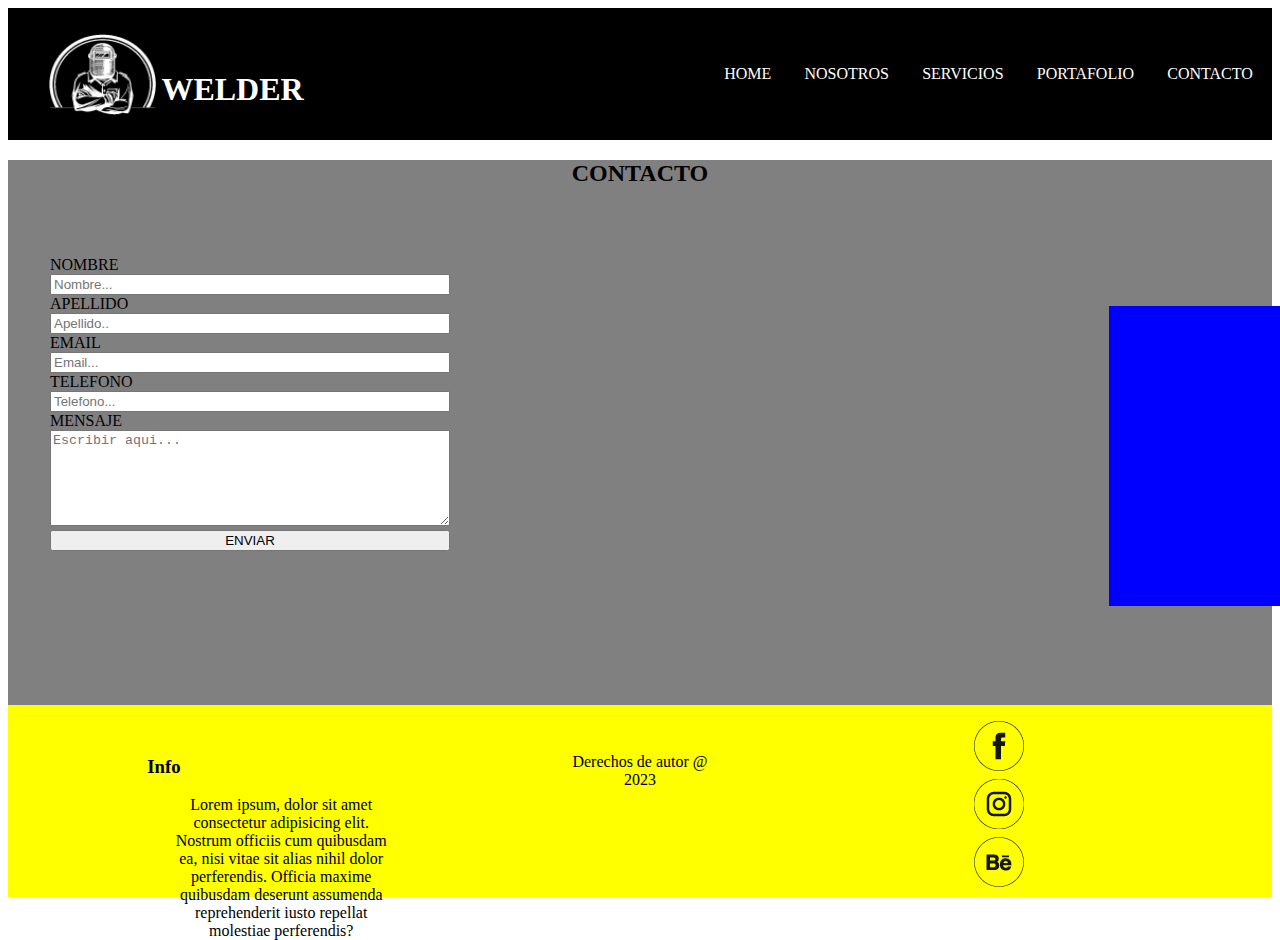
==== pages/contacto.html @ 8e0b3126 "modificaciones en la seccion contacto, servicios, portafolios e intentando hacer responsive" ====
<!DOCTYPE html>
<html lang="es">

<head>
    <meta charset="UTF-8">
    <meta http-equiv="X-UA-Compatible" content="IE=edge">
    <meta name="viewport" content="width=device-width, initial-scale=1.0">
    <link href="https://cdn.jsdelivr.net/npm/bootstrap@5.3.0/dist/css/bootstrap.min.css" rel="stylesheet" integrity="sha384-9ndCyUaIbzAi2FUVXJi0CjmCapSmO7SnpJef0486qhLnuZ2cdeRhO02iuK6FUUVM" crossorigin="anonymous">
    <link rel="stylesheet" href="../css/styles.css">
    <title>WELDER</title>
</head>

<body>

    <header>

        <div class="logo">
            <img src="../image/logodewender-01.png" alt="">
            <h1>WELDER</h1>
          </div>
        
            <nav>
                <ul>
                    <li><a href="../index.html">HOME</a></li>
                    <li><a href="./nosotros.html">NOSOTROS</a></li>
                    <li><a href="./servicios.html">SERVICIOS</a></li>
                    <li><a href="./portafolio.html">PORTAFOLIO</a></li>
                    <li><a href="./contacto.html">CONTACTO</a></li>
                </ul>
            </nav>

    </header>

    <main>
        
        <section style="background-color: grey;">
            <h2>CONTACTO</h2>       
            
                            <div class="contenedor">
                                
                                <div class="contenedor_contacto">
                                  <form>
                                    
                                        <label>NOMBRE</label><br>
                                        <input type="text" class="input" placeholder="Nombre..."><br>
                                        <label>APELLIDO</label><br>
                                        <input type="text" class="input" placeholder="Apellido.."><br>
                                        <label>EMAIL</label><br>
                                        <input type="email" class="input" placeholder="Email..."><br>
                                        <label>TELEFONO</label><br>
                                        <input type="tel" class="input" placeholder="Telefono..."><br>
                                        <label>MENSAJE</label><br>
                                        <textarea rows="6" class="input" placeholder="Escribir aqui..."></textarea><br>
                                        <button type="submit">ENVIAR</button>
                                    
                                  </form>
                                </div>
                                <div class="contenedor_mapa">
                                        <p>Ubicacion</p>
                                </div>
                               
                            </div>
                       
  
        </section>    
        
        <footer>
            <div class="info_footer">
                <h3>Info</h3>
                <p>Lorem ipsum, dolor sit amet consectetur adipisicing elit. Nostrum officiis cum quibusdam ea, nisi vitae sit alias nihil dolor perferendis. Officia maxime quibusdam deserunt assumenda reprehenderit iusto repellat molestiae perferendis?</p>
            </div>

            <div class="copyright"> 
                <p>Derechos de autor @ 2023</p> 
            </div>

            
            <div class="logo_redes">
                <div>
                    <div class="imagen_redes"> <img src="../image/faceboook.png"> </div> 
                    <div class="imagen_redes"> <img src="../image/instagram.png"> </div>
                    <div class="imagen_redes"> <img src="../image/behance.png">   </div> 
                </div>
                
                
            </div>
        </footer>
    </main>
    <script src="https://cdn.jsdelivr.net/npm/bootstrap@5.3.0/dist/js/bootstrap.bundle.min.js" integrity="sha384-geWF76RCwLtnZ8qwWowPQNguL3RmwHVBC9FhGdlKrxdiJJigb/j/68SIy3Te4Bkz" crossorigin="anonymous"></script>

</body>

</html>
---- css/styles.css ----
/*-- desktop Inicio de header, barra de navegacion --*/
@media (min-width: 1200px) {
  header {
    background-color: black;
    color: white;
    padding: 1rem;
    display: flex;
    justify-content: space-between;
    align-items: center;
    text-decoration: none;
  }
  header ul, li, a {
    gap: 30px;
    display: flex;
    color: inherit;
    text-decoration: none;
  }
  .logo {
    height: 100px;
    width: 255px;
    margin-left: 2%;
    display: flex;
  }
  h1 {
    padding-top: 10%;
    padding-left: 2%;
  }
  /*-- Fin de header, barra de navegacion --*/
  /*-- inicio del pie de pagina*/
  footer {
    background-color: yellow;
    display: flex;
    flex-wrap: wrap;
    justify-content: space-evenly;
    padding: 20px;
  }
  .info_footer {
    height: 160px;
    width: 300px;
    padding: 1rem;
  }
  .copyright {
    height: 50px;
    padding: 1rem;
  }
  .logo_redes {
    height: 160px;
    width: 300px;
  }
  .imagen_redes {
    border-radius: 100%;
    height: 50px;
    width: 50px;
    margin-bottom: 8px;
  }
  /*--desktop fin del pie de pagina*/
}
/*-- inicio de version mobile*/
@media (min-width: 375px) {
  header {
    background-color: black;
  }
  header ul, li {
    text-align: center;
    padding: 0.1rem;
    list-style: none;
  }
  .logo, h1, .copyright {
    text-align: center;
  }
  a {
    text-decoration: none;
    color: white;
  }
  section {
    background-color: gray;
  }
  footer {
    background-color: yellow;
    padding: 1rem;
  }
  .logo_redes {
    display: flex;
    flex-wrap: wrap;
    justify-content: space-evenly;
  }
  .flex_container {
    padding: 1rem;
  }
  .personal {
    display: flex;
    justify-content: center;
  }
  .imagen {
    padding-top: 2rem;
  }
  .info_personal {
    margin-left: 5%;
  }
}
/*--fin de  version mobile*/
button {
  width: 500px;
}

a:hover {
  color: yellow;
}

.input {
  width: 500px;
}

/*-- inicio de formulario de contacto*/
.flex_container {
  height: auto;
}

h2 {
  text-align: center;
}

.contenedor {
  display: flex;
  justify-content: center;
  width: 1800px;
  padding: 10px;
}

.input, button {
  width: 500px;
}

.contenedor_contacto {
  width: 600px;
  height: 400px;
  margin: 5%;
}

.contenedor_mapa {
  width: 600px;
  height: 300px;
  background-color: blue;
  margin: 5%;
}

/*-- fin de formulario de contacto*/
@media (min-width: 375px) {
  .contenedor_contacto {
    display: flex;
    margin: auto;
    margin-left: 2rem;
  }
  .input, button {
    width: 400px;
  }
}
/*-- inicio de la seccion de personal*/
.flex_container_pers {
  height: 1000px;
  display: flex;
  flex-wrap: wrap;
  margin-left: 5%;
}

.imagen {
  border-radius: 100%;
  height: 170px;
  width: 170px;
}

.personal {
  height: 300px;
  width: 800px;
  display: flex;
  padding: 1rem;
  margin-top: 10px;
  background-color: yellow;
  margin: 1%;
}

.info_personal {
  height: 160px;
  width: 300px;
  margin-left: 5%;
}

/*-- fin de la seccion de personal*/
@media (min-width: 375px) {
  .flex_container {
    padding: 1rem;
  }
  .personal {
    display: flex;
    justify-content: center;
  }
  .imagen {
    padding-top: 2rem;
  }
  .info_personal {
    margin-left: 5%;
  }
}
/*-- inicio servicios--*/
@media (min-width: 375px) {
  .servicios {
    display: none;
  }
}
@media (min-width: 1200px) {
  .servicios {
    display: flex;
    flex-direction: column;
    width: 1200px;
    padding: 20px;
    margin-left: 18%;
  }
  .servicios_tarj {
    margin: 2%;
    background-color: yellow;
    width: 1100px;
    height: 150px;
    text-align: center;
    padding-top: 2rem;
  }
  p {
    text-align: center;
    margin-left: 10%;
    margin-right: 10%;
  }
}
/*-- fin de servicios--*/
.flex_container {
  height: auto;
}

* {
  box-sizing: border-box;
}

img {
  width: 100%;
}

.row {
  display: flex;
  padding: 5px;
  flex-wrap: wrap;
}

.column {
  flex: 25%;
  padding: 5px;
}

.column img {
  margin-top: 5px;
}

/*-- desktop Inicio de header, barra de navegacion --*/
@media (min-width: 1200px) {
  header {
    background-color: black;
    color: white;
    padding: 1rem;
    display: flex;
    justify-content: space-between;
    align-items: center;
    text-decoration: none;
  }
  header ul, li, a {
    gap: 30px;
    display: flex;
    color: inherit;
    text-decoration: none;
  }
  .logo {
    height: 100px;
    width: 255px;
    margin-left: 2%;
    display: flex;
  }
  h1 {
    padding-top: 10%;
    padding-left: 2%;
  }
  /*-- Fin de header, barra de navegacion --*/
  /*-- inicio del pie de pagina*/
  footer {
    background-color: yellow;
    display: flex;
    flex-wrap: wrap;
    justify-content: space-evenly;
    padding: 20px;
  }
  .info_footer {
    height: 160px;
    width: 300px;
    padding: 1rem;
  }
  .copyright {
    height: 50px;
    padding: 1rem;
  }
  .logo_redes {
    height: 160px;
    width: 300px;
  }
  .imagen_redes {
    border-radius: 100%;
    height: 50px;
    width: 50px;
    margin-bottom: 8px;
  }
  /*--desktop fin del pie de pagina*/
}
/*-- inicio de version mobile*/
@media (min-width: 375px) {
  header {
    background-color: black;
  }
  header ul, li {
    text-align: center;
    padding: 0.1rem;
    list-style: none;
  }
  .logo, h1, .copyright {
    text-align: center;
  }
  a {
    text-decoration: none;
    color: white;
  }
  section {
    background-color: gray;
  }
  footer {
    background-color: yellow;
    padding: 1rem;
  }
  .logo_redes {
    display: flex;
    flex-wrap: wrap;
    justify-content: space-evenly;
  }
  .flex_container {
    padding: 1rem;
  }
  .personal {
    display: flex;
    justify-content: center;
  }
  .imagen {
    padding-top: 2rem;
  }
  .info_personal {
    margin-left: 5%;
  }
}
/*--fin de  version mobile*/

/*# sourceMappingURL=styles.css.map */
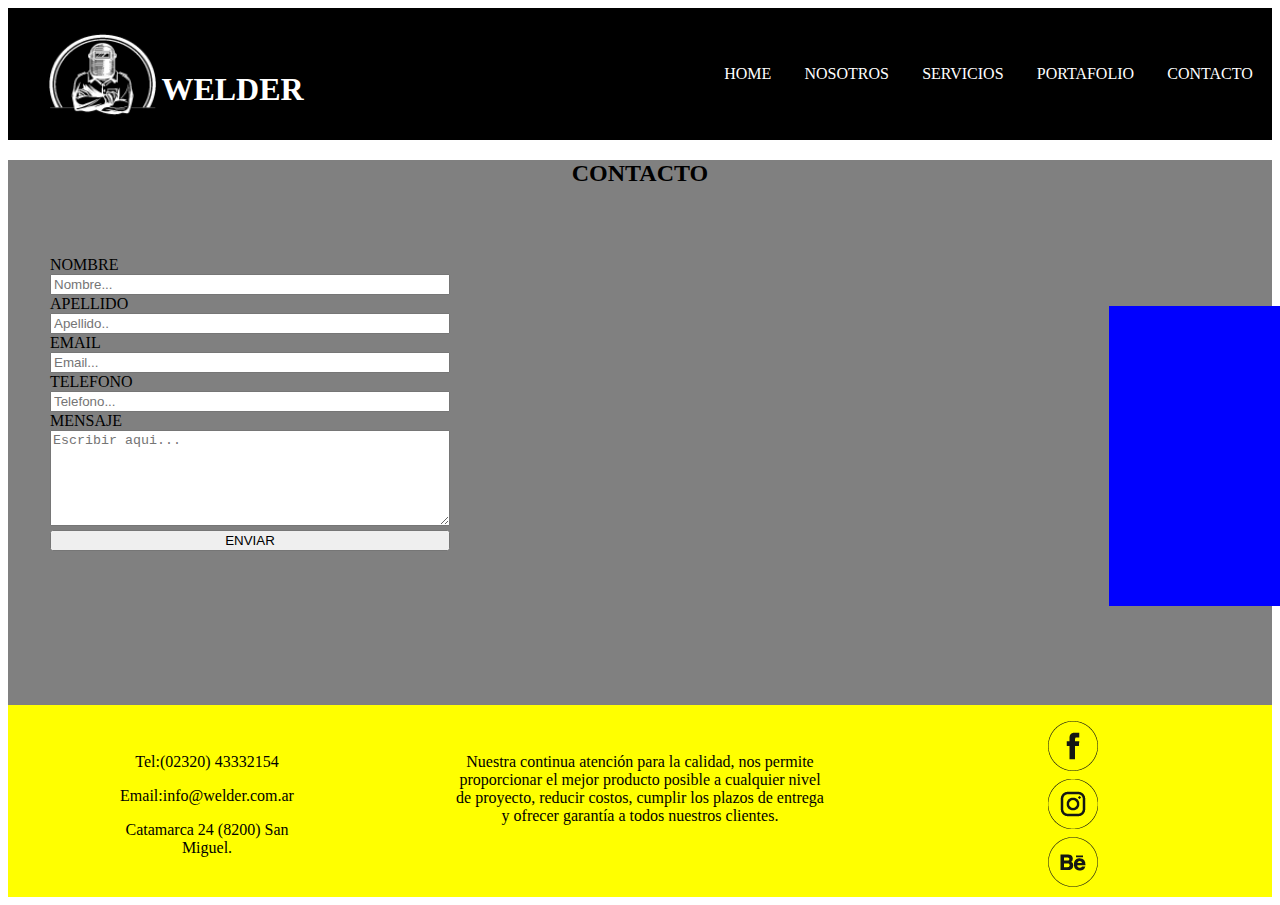
==== commit a4bd15ac: "edite el footer y la seccion de nosotros responsive" ====
--- a/pages/contacto.html
+++ b/pages/contacto.html
@@ -66,14 +66,15 @@
         
         <footer>
             <div class="info_footer">
-                <h3>Info</h3>
-                <p>Lorem ipsum, dolor sit amet consectetur adipisicing elit. Nostrum officiis cum quibusdam ea, nisi vitae sit alias nihil dolor perferendis. Officia maxime quibusdam deserunt assumenda reprehenderit iusto repellat molestiae perferendis?</p>
+                
+                <p>Tel:(02320) 43332154 </p>
+                <p>Email:info@welder.com.ar </p>
+                <p>Catamarca 24 (8200) San Miguel.</p>
             </div>
 
             <div class="copyright"> 
-                <p>Derechos de autor @ 2023</p> 
+                <p>Nuestra continua atención para la calidad, nos permite proporcionar el mejor producto posible a cualquier nivel de proyecto, reducir costos, cumplir los plazos de entrega y ofrecer garantía a todos nuestros clientes.</p> 
             </div>
-
             
             <div class="logo_redes">
                 <div>
--- a/css/styles.css
+++ b/css/styles.css
@@ -35,13 +35,14 @@
     padding: 20px;
   }
   .info_footer {
-    height: 160px;
-    width: 300px;
-    padding: 1rem;
+    height: 3;
+    width: 300px;
   }
   .copyright {
-    height: 50px;
-    padding: 1rem;
+    width: 500px;
+    height: 500px;
+    padding: none;
+    text-align: center;
   }
   .logo_redes {
     height: 160px;
@@ -156,63 +157,50 @@
   }
 }
 /*-- inicio de la seccion de personal*/
-.flex_container_pers {
-  height: 1000px;
-  display: flex;
-  flex-wrap: wrap;
-  margin-left: 5%;
-}
-
-.imagen {
-  border-radius: 100%;
-  height: 170px;
-  width: 170px;
-}
-
-.personal {
-  height: 300px;
-  width: 800px;
-  display: flex;
-  padding: 1rem;
-  margin-top: 10px;
-  background-color: yellow;
-  margin: 1%;
-}
-
-.info_personal {
-  height: 160px;
-  width: 300px;
-  margin-left: 5%;
-}
-
+@media (min-width: 1200px) {
+  .container_pers {
+    height: 1000px;
+    display: flex;
+    flex-wrap: wrap;
+    margin-left: 5%;
+  }
+  .imagen {
+    border-radius: 100%;
+    height: 170px;
+    width: 170px;
+  }
+  .personal {
+    height: 250px;
+    width: 800px;
+    display: flex;
+    padding: 1rem;
+    margin-top: 10px;
+    background-color: yellow;
+    margin: 1%;
+  }
+  .info_personal {
+    height: 160px;
+    width: 300px;
+    margin-left: 5%;
+  }
+}
 /*-- fin de la seccion de personal*/
-@media (min-width: 375px) {
-  .flex_container {
-    padding: 1rem;
-  }
-  .personal {
-    display: flex;
-    justify-content: center;
-  }
-  .imagen {
-    padding-top: 2rem;
-  }
-  .info_personal {
-    margin-left: 5%;
-  }
-}
 /*-- inicio servicios--*/
 @media (min-width: 375px) {
   .servicios {
     display: none;
   }
+  .personal {
+    background-color: yellow;
+    margin: 2%;
+  }
 }
 @media (min-width: 1200px) {
   .servicios {
     display: flex;
     flex-direction: column;
     width: 1200px;
-    padding: 20px;
+    padding: 1%;
     margin-left: 18%;
   }
   .servicios_tarj {
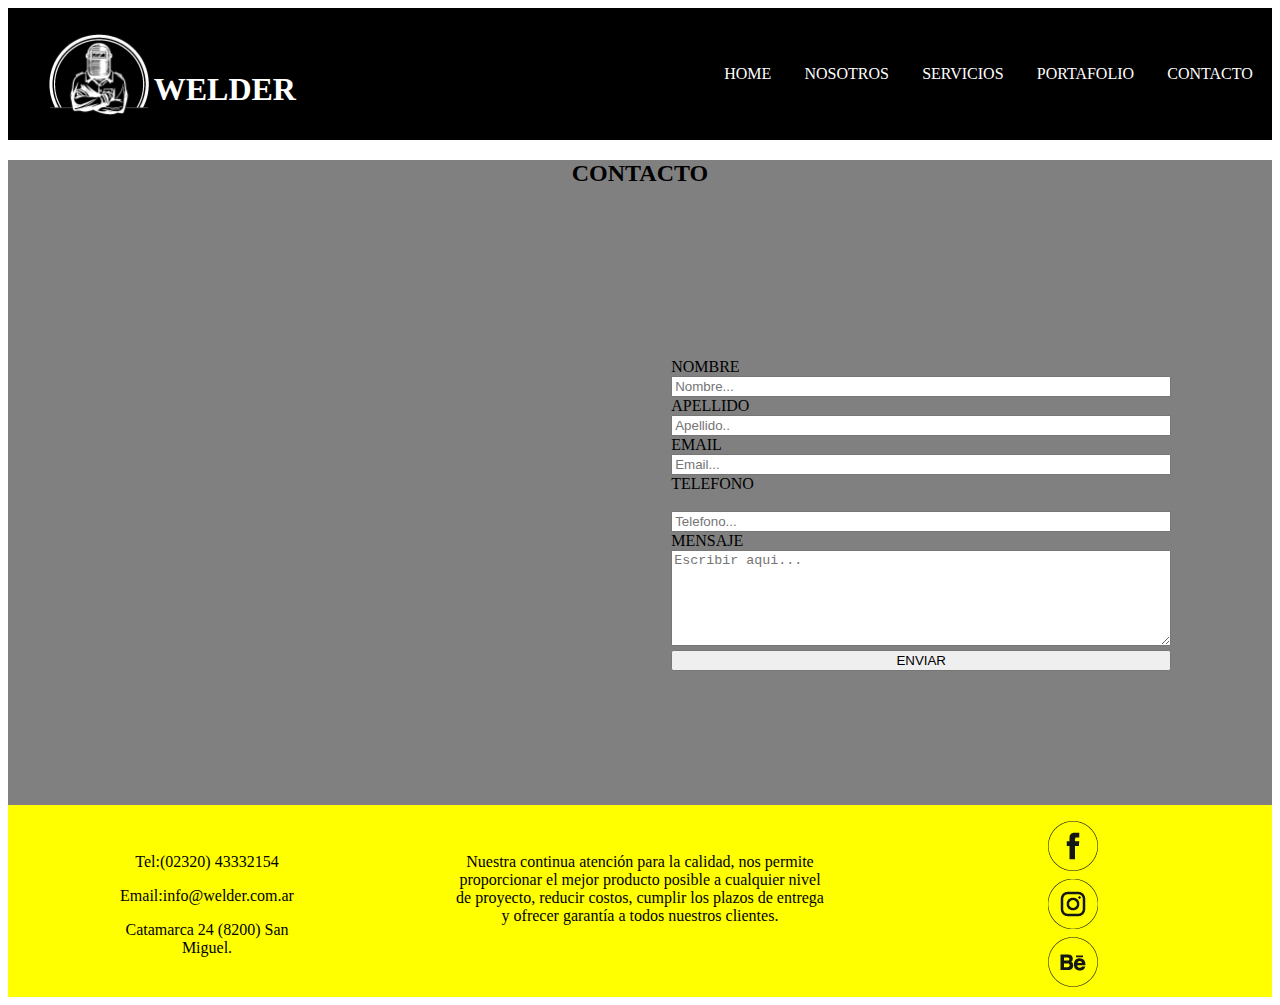
==== commit 2f8b51ce: "agregue link a los logos de redes sociales" ====
--- a/pages/contacto.html
+++ b/pages/contacto.html
@@ -5,9 +5,11 @@
     <meta charset="UTF-8">
     <meta http-equiv="X-UA-Compatible" content="IE=edge">
     <meta name="viewport" content="width=device-width, initial-scale=1.0">
-    <link href="https://cdn.jsdelivr.net/npm/bootstrap@5.3.0/dist/css/bootstrap.min.css" rel="stylesheet" integrity="sha384-9ndCyUaIbzAi2FUVXJi0CjmCapSmO7SnpJef0486qhLnuZ2cdeRhO02iuK6FUUVM" crossorigin="anonymous">
+    <link href="https://cdn.jsdelivr.net/npm/bootstrap@5.3.0/dist/css/bootstrap.min.css" rel="stylesheet"
+        integrity="sha384-9ndCyUaIbzAi2FUVXJi0CjmCapSmO7SnpJef0486qhLnuZ2cdeRhO02iuK6FUUVM" crossorigin="anonymous">
     <link rel="stylesheet" href="../css/styles.css">
-    <title>WELDER</title>
+    <meta name="description" content="Pueden encontrarnos en la localidad de San Miguel.">
+    <title>WELDER-Las mejor metalurgica!!</title>
 </head>
 
 <body>
@@ -15,79 +17,85 @@
     <header>
 
         <div class="logo">
-            <img src="../image/logodewender-01.png" alt="">
+            <a href="../index.html"><img src="../image/logodewender-01.png" alt=""> </a>
             <h1>WELDER</h1>
-          </div>
-        
-            <nav>
-                <ul>
-                    <li><a href="../index.html">HOME</a></li>
-                    <li><a href="./nosotros.html">NOSOTROS</a></li>
-                    <li><a href="./servicios.html">SERVICIOS</a></li>
-                    <li><a href="./portafolio.html">PORTAFOLIO</a></li>
-                    <li><a href="./contacto.html">CONTACTO</a></li>
-                </ul>
-            </nav>
+        </div>
+
+        <nav>
+            <ul>
+                <li><a href="../index.html">HOME</a></li>
+                <li><a href="./nosotros.html">NOSOTROS</a></li>
+                <li><a href="./servicios.html">SERVICIOS</a></li>
+                <li><a href="./portafolio.html">PORTAFOLIO</a></li>
+                <li><a href="./contacto.html">CONTACTO</a></li>
+            </ul>
+        </nav>
 
     </header>
 
     <main>
-        
+
         <section style="background-color: grey;">
-            <h2>CONTACTO</h2>       
-            
-                            <div class="contenedor">
-                                
-                                <div class="contenedor_contacto">
-                                  <form>
-                                    
-                                        <label>NOMBRE</label><br>
-                                        <input type="text" class="input" placeholder="Nombre..."><br>
-                                        <label>APELLIDO</label><br>
-                                        <input type="text" class="input" placeholder="Apellido.."><br>
-                                        <label>EMAIL</label><br>
-                                        <input type="email" class="input" placeholder="Email..."><br>
-                                        <label>TELEFONO</label><br>
-                                        <input type="tel" class="input" placeholder="Telefono..."><br>
-                                        <label>MENSAJE</label><br>
-                                        <textarea rows="6" class="input" placeholder="Escribir aqui..."></textarea><br>
-                                        <button type="submit">ENVIAR</button>
-                                    
-                                  </form>
-                                </div>
-                                <div class="contenedor_mapa">
-                                        <p>Ubicacion</p>
-                                </div>
-                               
-                            </div>
-                       
-  
-        </section>    
-        
+            <h2>CONTACTO</h2>
+
+            <div class="contenedor">
+
+                <div class="contenedor_contacto">
+                    <form>
+
+                        <br> <label>NOMBRE</label><br>
+                        <input type="text" class="input" placeholder="Nombre...">
+                        <br><label>APELLIDO</label><br>
+                        <input type="text" class="input" placeholder="Apellido..">
+                        <br> <label>EMAIL</label><br>
+                        <input type="email" class="input" placeholder="Email...">
+                        <br> <label>TELEFONO</label><br>
+                        <br> <input type="tel" class="input" placeholder="Telefono...">
+                        <br> <label>MENSAJE</label><br>
+                        <textarea rows="6" class="input" placeholder="Escribir aqui..."></textarea>
+                        <button type="submit">ENVIAR</button>
+
+                    </form>
+                </div>
+                
+
+            </div>
+
+
+        </section>
+
         <footer>
             <div class="info_footer">
-                
+
                 <p>Tel:(02320) 43332154 </p>
                 <p>Email:info@welder.com.ar </p>
                 <p>Catamarca 24 (8200) San Miguel.</p>
             </div>
 
-            <div class="copyright"> 
-                <p>Nuestra continua atención para la calidad, nos permite proporcionar el mejor producto posible a cualquier nivel de proyecto, reducir costos, cumplir los plazos de entrega y ofrecer garantía a todos nuestros clientes.</p> 
+            <div class="copyright">
+                <p>Nuestra continua atención para la calidad, nos permite proporcionar el mejor producto posible a
+                    cualquier nivel de proyecto, reducir costos, cumplir los plazos de entrega y ofrecer garantía a
+                    todos nuestros clientes.</p>
             </div>
-            
+
             <div class="logo_redes">
                 <div>
-                    <div class="imagen_redes"> <img src="../image/faceboook.png"> </div> 
-                    <div class="imagen_redes"> <img src="../image/instagram.png"> </div>
-                    <div class="imagen_redes"> <img src="../image/behance.png">   </div> 
+                    <div class="imagen_redes"> <a href="https://es-la.facebook.com/" target="_blank"><img
+                                src="../image/faceboook.png"> </a></div>
+                    <div class="imagen_redes"> <a href="https://www.instagram.com/" target="_blank"><img
+                                src="../image/instagram.png"> </a></div>
+                    <div class="imagen_redes"> <a href="https://www.behance.net/" target="_blank"><img
+                                src="../image/behance.png">
+                        </a></div>
                 </div>
-                
-                
+
+
             </div>
         </footer>
     </main>
-    <script src="https://cdn.jsdelivr.net/npm/bootstrap@5.3.0/dist/js/bootstrap.bundle.min.js" integrity="sha384-geWF76RCwLtnZ8qwWowPQNguL3RmwHVBC9FhGdlKrxdiJJigb/j/68SIy3Te4Bkz" crossorigin="anonymous"></script>
+    <script src="https://cdn.jsdelivr.net/npm/bootstrap@5.3.0/dist/js/bootstrap.bundle.min.js"
+        integrity="sha384-geWF76RCwLtnZ8qwWowPQNguL3RmwHVBC9FhGdlKrxdiJJigb/j/68SIy3Te4Bkz"
+        crossorigin="anonymous"></script>
 
 </body>
 
--- a/css/styles.css
+++ b/css/styles.css
@@ -9,7 +9,9 @@
     align-items: center;
     text-decoration: none;
   }
-  header ul, li, a {
+  header ul,
+  li,
+  a {
     gap: 30px;
     display: flex;
     color: inherit;
@@ -24,6 +26,12 @@
   h1 {
     padding-top: 10%;
     padding-left: 2%;
+  }
+  h2 {
+    font-weight: bold;
+  }
+  h3 {
+    font-weight: bold;
   }
   /*-- Fin de header, barra de navegacion --*/
   /*-- inicio del pie de pagina*/
@@ -61,12 +69,15 @@
   header {
     background-color: black;
   }
-  header ul, li {
+  header ul,
+  li {
     text-align: center;
     padding: 0.1rem;
     list-style: none;
   }
-  .logo, h1, .copyright {
+  .logo,
+  h1,
+  .copyright {
     text-align: center;
   }
   a {
@@ -113,56 +124,50 @@
 }
 
 /*-- inicio de formulario de contacto*/
-.flex_container {
-  height: auto;
-}
-
-h2 {
-  text-align: center;
-}
-
-.contenedor {
-  display: flex;
-  justify-content: center;
-  width: 1800px;
-  padding: 10px;
-}
-
-.input, button {
-  width: 500px;
-}
-
-.contenedor_contacto {
-  width: 600px;
-  height: 400px;
-  margin: 5%;
-}
-
-.contenedor_mapa {
-  width: 600px;
-  height: 300px;
-  background-color: blue;
-  margin: 5%;
-}
-
-/*-- fin de formulario de contacto*/
 @media (min-width: 375px) {
   .contenedor_contacto {
     display: flex;
     margin: auto;
     margin-left: 2rem;
-  }
-  .input, button {
+    align-items: center;
+  }
+  .input,
+  button {
     width: 400px;
   }
 }
+@media (min-width: 1200px) {
+  .flex_container {
+    height: auto;
+  }
+  h2 {
+    text-align: center;
+  }
+  .contenedor {
+    display: flex;
+    justify-content: center;
+    width: 1800px;
+    padding: 10px;
+    margin-left: 5%;
+  }
+  .input,
+  button {
+    width: 500px;
+  }
+  .contenedor_contacto {
+    width: 600px;
+    height: 400px;
+    margin: 5%;
+  }
+}
+/*-- fin de formulario de contacto*/
 /*-- inicio de la seccion de personal*/
 @media (min-width: 1200px) {
   .container_pers {
     height: 1000px;
     display: flex;
     flex-wrap: wrap;
-    margin-left: 5%;
+    margin-left: 3%;
   }
   .imagen {
     border-radius: 100%;
@@ -175,8 +180,8 @@
     display: flex;
     padding: 1rem;
     margin-top: 10px;
-    background-color: yellow;
-    margin: 1%;
+    background: yellow;
+    box-shadow: 10px 10px 10px;
   }
   .info_personal {
     height: 160px;
@@ -206,6 +211,7 @@
   .servicios_tarj {
     margin: 2%;
     background-color: yellow;
+    box-shadow: 10px 10px 10px;
     width: 1100px;
     height: 150px;
     text-align: center;
@@ -256,7 +262,9 @@
     align-items: center;
     text-decoration: none;
   }
-  header ul, li, a {
+  header ul,
+  li,
+  a {
     gap: 30px;
     display: flex;
     color: inherit;
@@ -307,12 +315,15 @@
   header {
     background-color: black;
   }
-  header ul, li {
+  header ul,
+  li {
     text-align: center;
     padding: 0.1rem;
     list-style: none;
   }
-  .logo, h1, .copyright {
+  .logo,
+  h1,
+  .copyright {
     text-align: center;
   }
   a {
